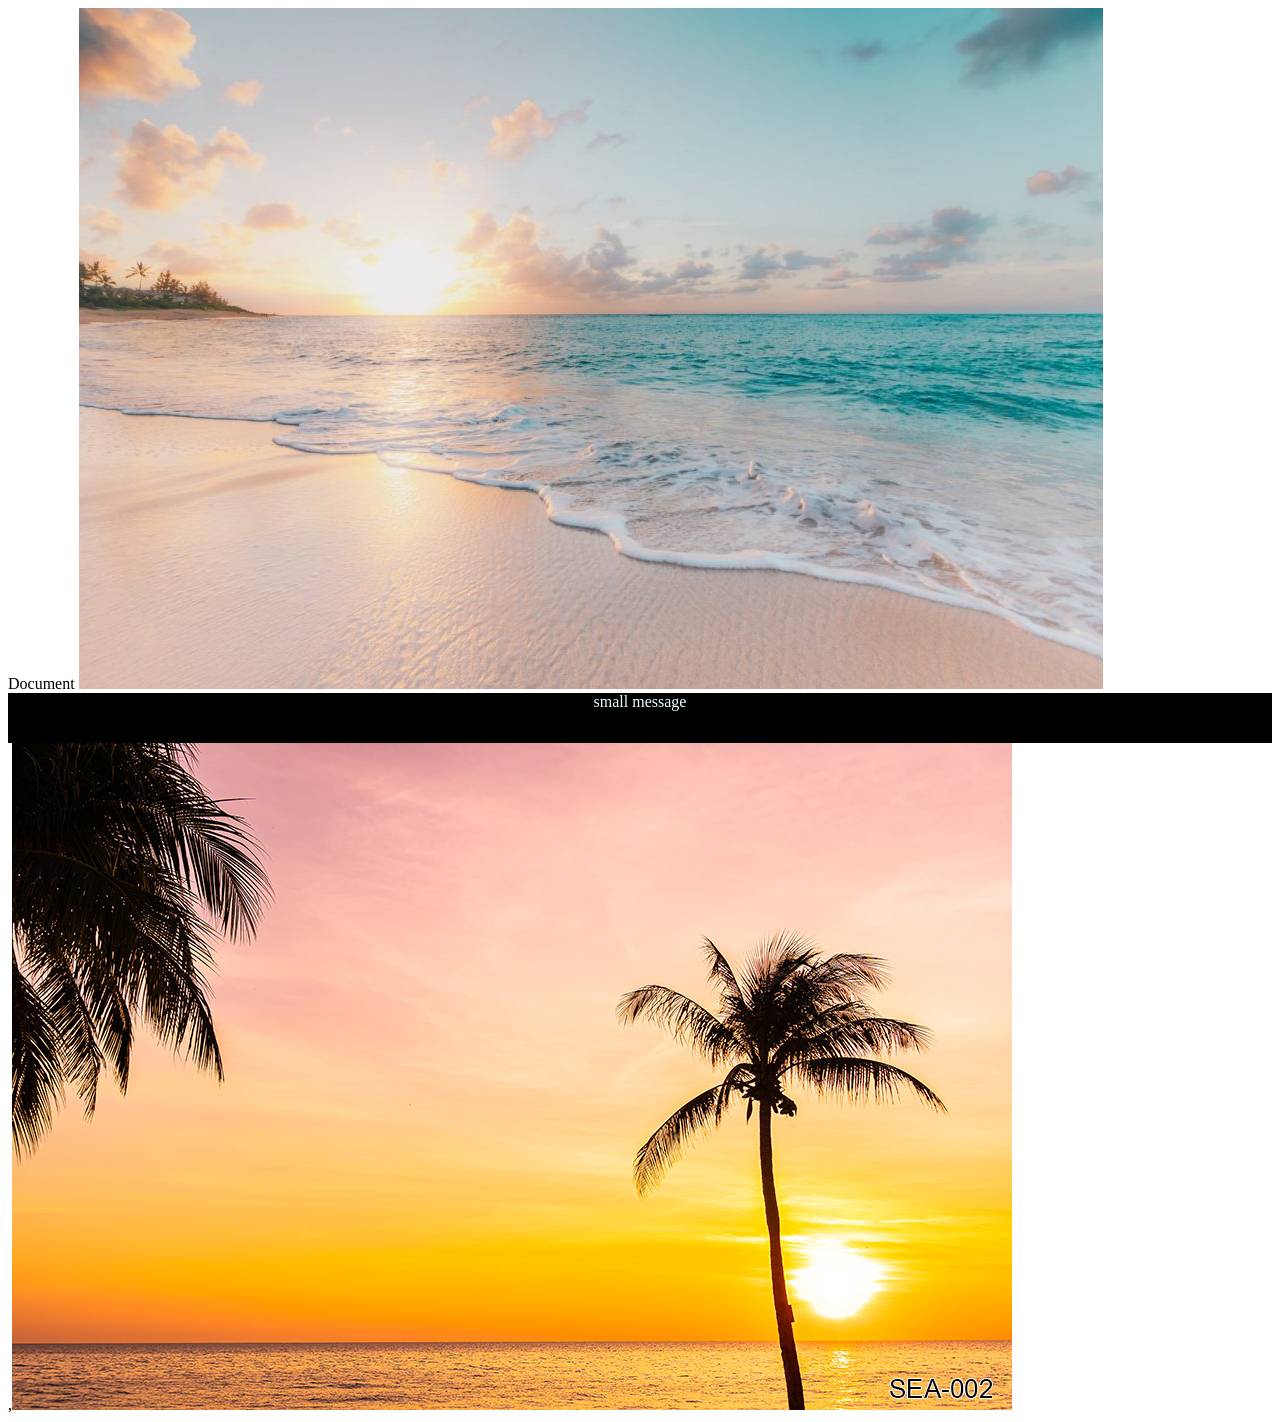
==== cell02/ex02/parallax.html @ bd94430f "CELL02/EX01" ====
<!DOCTYPE html>
<html lang="en">
<head>
    <meta charset="UTF-8">
    <meta name="viewport" 
    <title>Document</title>
    <link rel="stylesheet" href="parallax.css"
</head>
<body>
    <img src="bg1.jpeg" class="img1">
    <div class="message">
        small message
    </div>
    ,<img src="bg2.jpg" class="img2">
</body>
</html>
---- cell02/ex02/parallax.css ----
.img {
    object-fit: cover;
    width: 100%;
}
.message {
    width: 100%;
    height: 50px;
    background-color: black;
    color: azure;
    text-align: center;
}

.img {
    object-fit: cover;
    width: 100%;
}
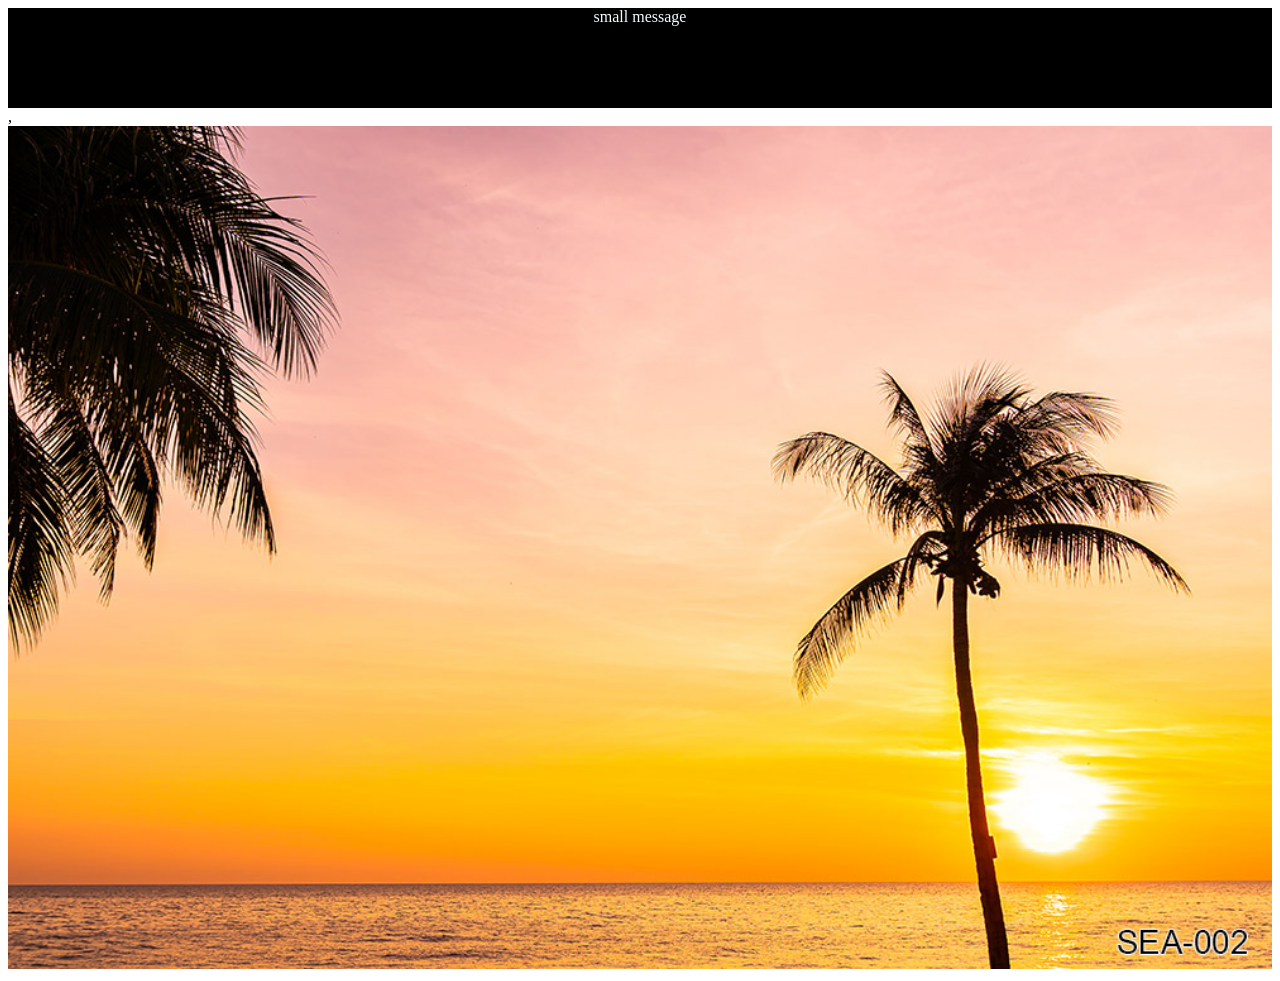
==== commit d1ef9898: "cell02/ex02" ====
--- a/cell02/ex02/parallax.html
+++ b/cell02/ex02/parallax.html
@@ -2,14 +2,14 @@
 <html lang="en">
 <head>
     <meta charset="UTF-8">
-    <meta name="viewport" 
+    <meta name="viewport" content="width=device-width, initial-scale=1.0">
     <title>Document</title>
     <link rel="stylesheet" href="parallax.css"
 </head>
 <body>
-    <img src="bg1.jpeg" class="img1">
+    <div class="img1"></body><div>
     <div class="message">
-        small message
+      small message
     </div>
     ,<img src="bg2.jpg" class="img2">
 </body>
--- a/cell02/ex02/parallax.css
+++ b/cell02/ex02/parallax.css
@@ -1,16 +1,21 @@
 .img {
-    object-fit: cover;
-    width: 100%;
+    min-height: 1000px;
+    background-image: url('bg1.jpeg');
+    background-attachment: fixed;
+    background-position: center;
+    background-repeat: no-repeat;
+    background-size: cover;
 }
 .message {
+    top: 100px;
     width: 100%;
-    height: 50px;
+    height: 100px;
     background-color: black;
     color: azure;
     text-align: center;
 }
 
-.img {
+.img2 {
     object-fit: cover;
     width: 100%;
 }
